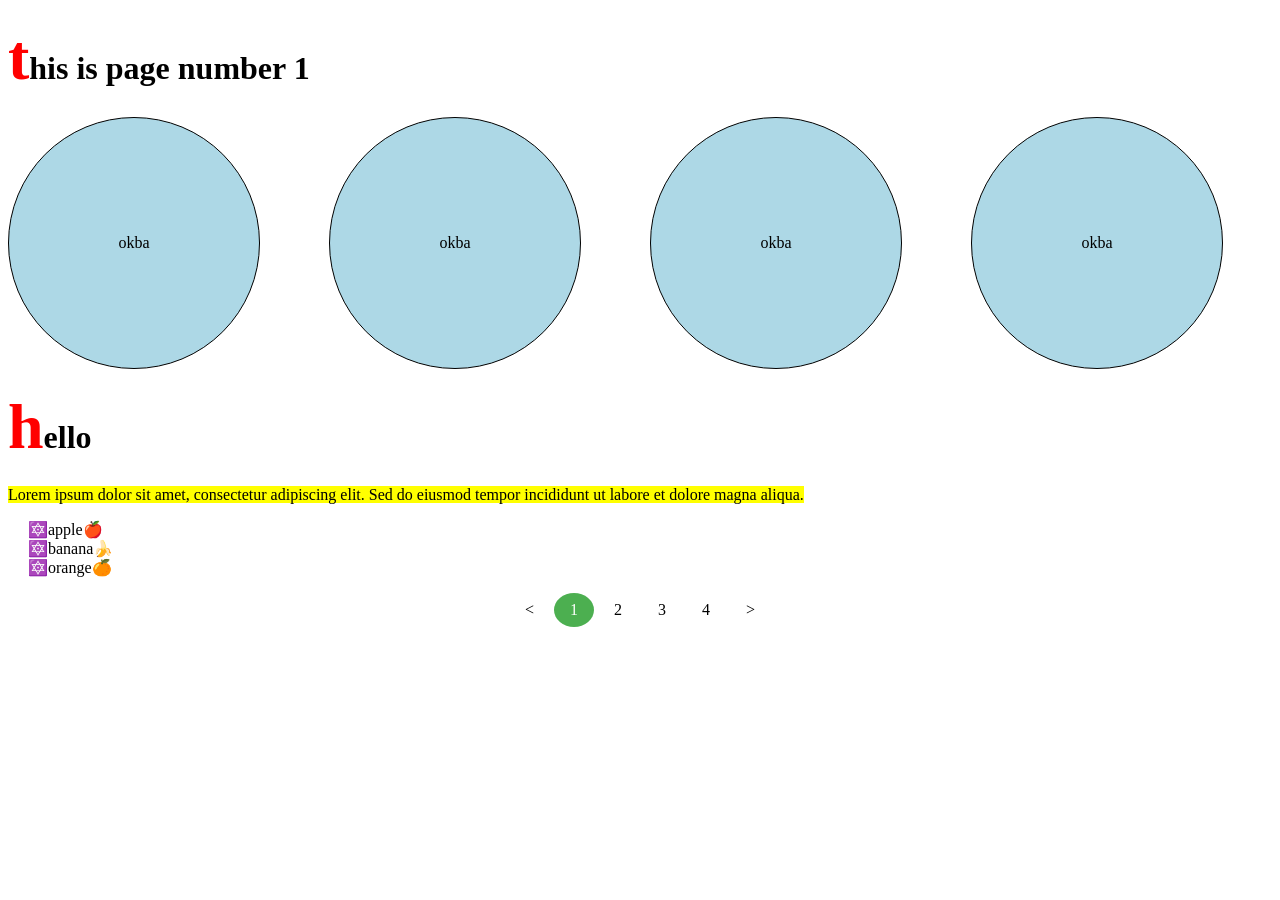
==== page2.html @ 35c57fa7 "added the pagination" ====
<!doctype html>
<html lang="en">
  <head>
    <meta charset="UTF-8" />
    <meta name="viewport" content="width=device-width, initial-scale=1.0" />
    <link rel="stylesheet" href="style.css" />
    <title>Document</title>
  </head>
  <body>
    <h1>this is page number 1</h1>
    <div class="container">
      <div class="item">okba</div>
      <div class="item">okba</div>
      <div class="item">okba</div>
      <div class="item">okba</div>
    </div>
    <h1>hello</h1>
    <p>Lorem ipsum dolor sit amet, consectetur adipiscing elit. Sed do eiusmod tempor incididunt ut labore et dolore magna aliqua.</p>
    <ul id="fruit">
      <li id="a">apple</li>
      <li id="b">banana</li>
      <li id="c">orange</li>
    </ul>
    <div class="pagination">
      <a href="index.html"><</a>
      <a href="index.html" class="active">1</a>
      <a href="page2.html">2</a>
      <a href="page3.html">3</a>
      <a href="page4.html">4</a>
      <a href="page2.html">></a>
    </div>
  </body>
</html>
---- style.css ----
body {
  background-image: url("https://images.unsplash.com/photo-1506744038136-46273834b3fb?auto=format&fit=crop&w=1920&q=80");
}
.item {
  background-color: lightblue;
  width: 250px;
  height: 250px;
  border: 1px solid black;
  border-radius: 50%;
  display: grid;
  place-items: center;
}
.container {
  display: grid;
  grid-template-columns: repeat(auto-fit, minmax(250px, 1fr));
  gap: 20px;
  align-items: center;
}
h1::first-letter {
  color: red;
  font-size: 2em;
}
p::first-line{
  background-color: yellow;
}
p::selection{
  color: white;
  background-color: black;
}
#a::after{
  content: "🍎";
}
#b::after{
  content: "🍌";
}
#c::after{
  content: "🍊";
}
#fruit li::marker{
  content: "🔯";
}
.pagination{
  text-align: center;
}
.pagination a{
  color: black;
  text-decoration: none;
  padding : 8px 16px;
  display: inline-block;
}
.pagination a.active{
  background-color: #4CAF50;
  color: white;
  font-weight: 500;
  border-radius: 50%;
}
.pagination a:hover:not(.active){
  background-color: #ddd;
  border-radius: 50%;
}
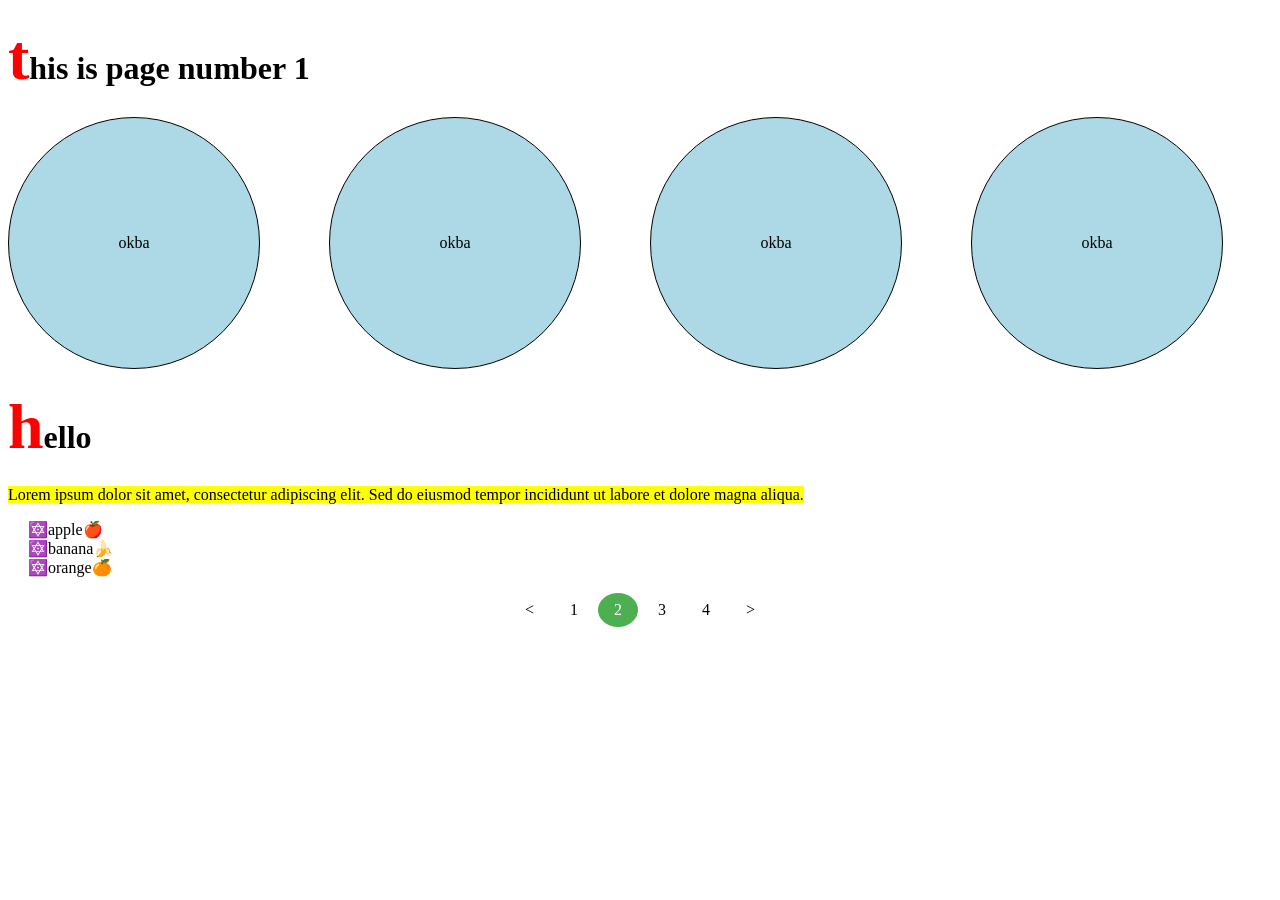
==== commit f7015f07: "added the mouvment of pagination" ====
--- a/page2.html
+++ b/page2.html
@@ -23,11 +23,11 @@
     </ul>
     <div class="pagination">
       <a href="index.html"><</a>
-      <a href="index.html" class="active">1</a>
-      <a href="page2.html">2</a>
+      <a href="index.html">1</a>
+      <a href="page2.html" class="active">2</a>
       <a href="page3.html">3</a>
       <a href="page4.html">4</a>
-      <a href="page2.html">></a>
+      <a href="page3.html">></a>
     </div>
   </body>
 </html>
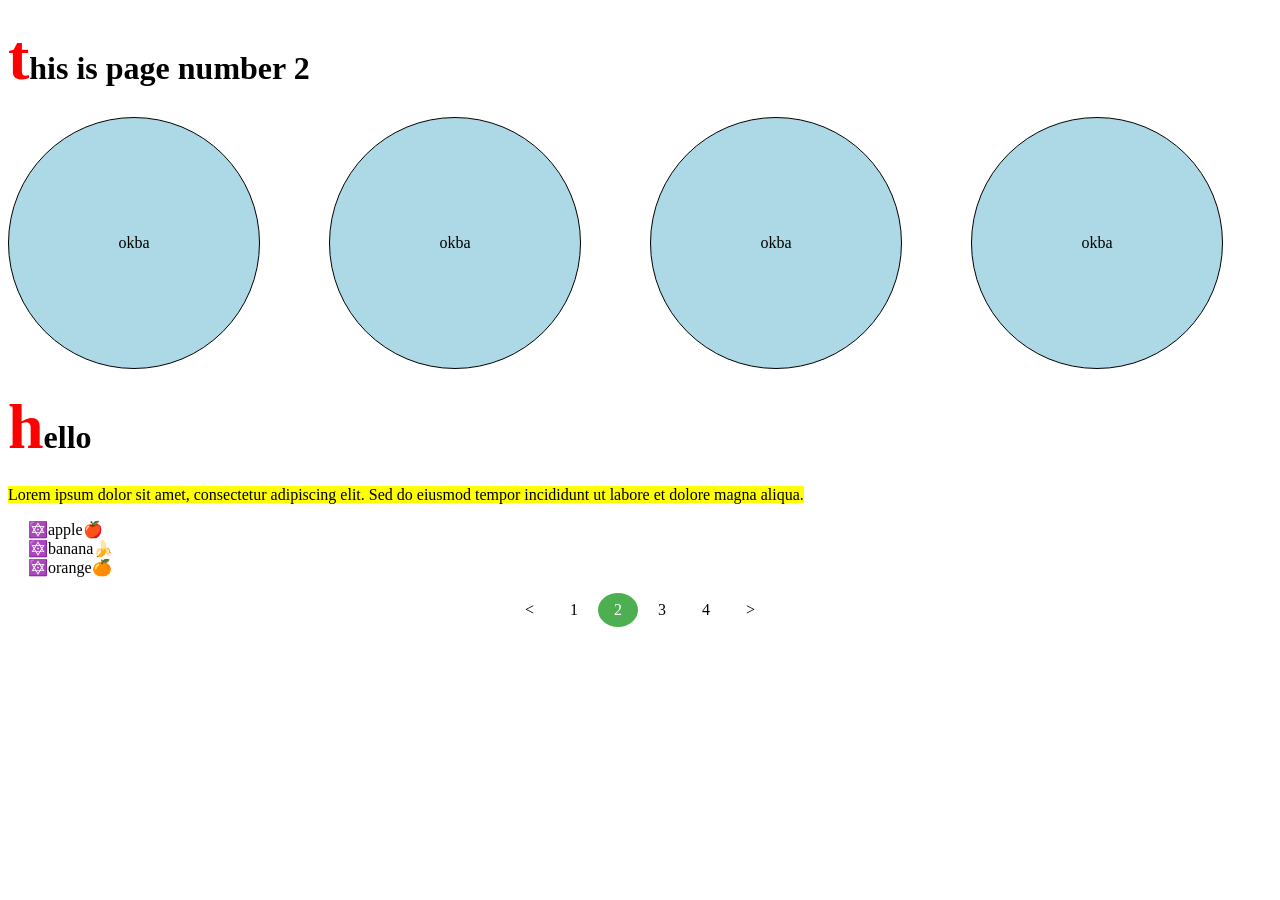
==== commit 15b4a3c9: "finihed the pagination" ====
--- a/page2.html
+++ b/page2.html
@@ -7,7 +7,7 @@
     <title>Document</title>
   </head>
   <body>
-    <h1>this is page number 1</h1>
+    <h1>this is page number 2</h1>
     <div class="container">
       <div class="item">okba</div>
       <div class="item">okba</div>
